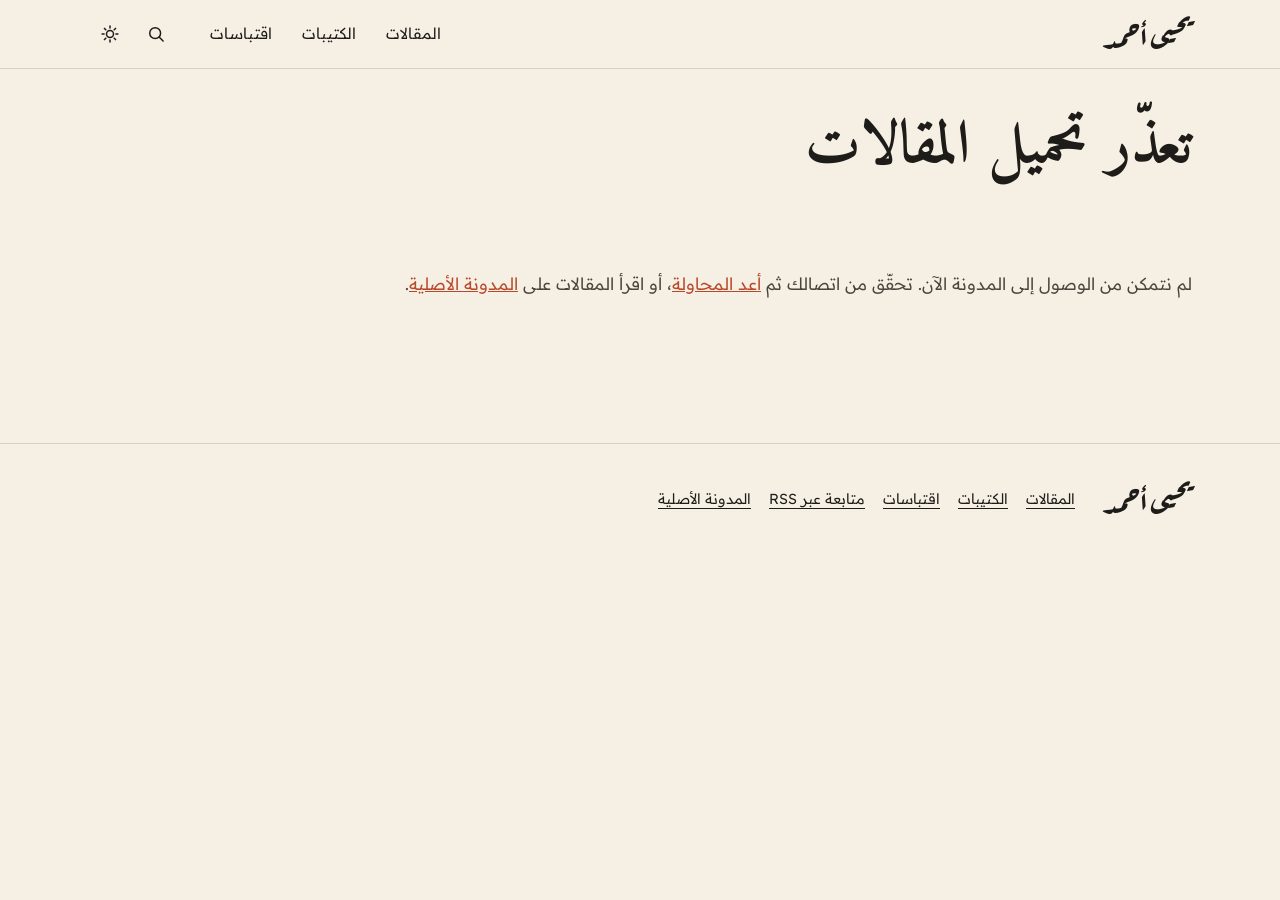
==== index.html @ 484f6cab "Add files via upload" ====
<!doctype html>
<html lang="ar" dir="rtl">
<head>
<meta charset="utf-8">
<meta name="viewport" content="width=device-width, initial-scale=1">
<title>يحيى أحمد</title>
<meta name="description" content="مقالات وكتيبات يحيى أحمد في اللغة والأدب والاجتماع والسياسة والرحلات، منذ ٢٠١٥.">
<meta property="og:site_name" content="يحيى أحمد">
<meta property="og:title" content="يحيى أحمد">
<meta property="og:description" content="مقالات وكتيبات يحيى أحمد في اللغة والأدب والاجتماع والسياسة والرحلات، منذ ٢٠١٥.">
<meta property="og:type" content="website">
<meta name="theme-color" content="#f5efe4">
<link rel="alternate" type="application/rss+xml" title="يحيى أحمد" href="https://yahyaahmedmahmoud.wordpress.com/feed/">
<link rel="icon" href="favicon.svg" type="image/svg+xml">
<link rel="preload" href="amiri-ar-400.woff2" as="font" type="font/woff2" crossorigin>
<link rel="preload" href="readex-ar.woff2" as="font" type="font/woff2" crossorigin>
<link rel="stylesheet" href="style.css?v=1">
<script>
try { var t = localStorage.getItem('ya.theme'); if (t) document.documentElement.setAttribute('data-theme', t); } catch (e) {}
</script>
</head>
<body>
<a class="skip" href="#main">انتقل إلى المحتوى</a>
<div class="progress" id="progress" aria-hidden="true"></div>

<header class="top">
  <div class="wrap top-in">
    <a class="brand" href="./" data-link aria-label="يحيى أحمد — الصفحة الرئيسية">يحيى أحمد</a>
    <nav class="nav" aria-label="القائمة الرئيسية">
      <a href="./?v=articles" data-link>المقالات</a>
      <a href="./?c=%D9%83%D8%AA%D9%8A%D8%A8%D8%A7%D8%AA" data-link>الكتيبات</a>
      <a href="./?v=quotes" data-link>اقتباسات</a>
      <a href="./?v=about" data-link id="nav-about" hidden>عن الكاتب</a>
    </nav>
    <div class="tools">
      <button class="icon" id="btn-search" type="button" aria-label="بحث في المقالات">
        <svg viewBox="0 0 24 24" width="20" height="20" aria-hidden="true"><circle cx="11" cy="11" r="6.5" fill="none" stroke="currentColor" stroke-width="1.8"/><path d="M16 16l4.5 4.5" stroke="currentColor" stroke-width="1.8" stroke-linecap="round"/></svg>
      </button>
      <button class="icon" id="btn-theme" type="button" aria-label="تبديل الوضع الفاتح والداكن">
        <svg viewBox="0 0 24 24" width="20" height="20" aria-hidden="true"><circle cx="12" cy="12" r="4.2" fill="none" stroke="currentColor" stroke-width="1.8"/><path d="M12 2.5v2.4M12 19.1v2.4M2.5 12h2.4M19.1 12h2.4M5.3 5.3l1.7 1.7M17 17l1.7 1.7M5.3 18.7L7 17M17 7l1.7-1.7" stroke="currentColor" stroke-width="1.8" stroke-linecap="round"/></svg>
      </button>
    </div>
  </div>
</header>

<main id="main" class="wrap" tabindex="-1">
  <p class="loading" role="status">جارٍ تحميل المقالات…</p>
</main>

<footer class="foot">
  <div class="wrap foot-in">
    <a class="brand" href="./" data-link>يحيى أحمد</a>
    <nav class="foot-nav" aria-label="روابط">
      <a href="./?v=articles" data-link>المقالات</a>
      <a href="./?c=%D9%83%D8%AA%D9%8A%D8%A8%D8%A7%D8%AA" data-link>الكتيبات</a>
      <a href="./?v=quotes" data-link>اقتباسات</a>
      <a href="https://yahyaahmedmahmoud.wordpress.com/feed/" rel="noopener">متابعة عبر RSS</a>
      <a href="https://yahyaahmedmahmoud.wordpress.com/" rel="noopener">المدونة الأصلية</a>
    </nav>
    <p class="foot-note" id="foot-note"></p>
  </div>
</footer>

<div class="overlay" id="search" hidden>
  <div class="ov-box" role="dialog" aria-modal="true" aria-label="بحث في المقالات">
    <div class="ov-head">
      <input id="q" type="search" placeholder="ابحث في العناوين والنصوص" autocomplete="off" aria-label="كلمة البحث">
      <button class="icon" id="search-close" type="button" aria-label="إغلاق البحث">
        <svg viewBox="0 0 24 24" width="20" height="20" aria-hidden="true"><path d="M6 6l12 12M18 6L6 18" stroke="currentColor" stroke-width="1.8" stroke-linecap="round"/></svg>
      </button>
    </div>
    <div class="ov-results" id="results" aria-live="polite"></div>
  </div>
</div>

<noscript><p class="wrap" style="padding:40px 20px">يحتاج هذا الموقع إلى تفعيل JavaScript. يمكنك قراءة المقالات على <a href="https://yahyaahmedmahmoud.wordpress.com/">المدونة الأصلية</a>.</p></noscript>
<script src="config.js?v=1"></script>
<script src="app.js?v=1"></script>
</body>
</html>
---- style.css ----
/* ===== الخطوط ===== */
@font-face { font-family: "Amiri"; font-weight: 400; font-style: normal; font-display: swap; src: url(amiri-ar-400.woff2) format("woff2"); unicode-range: U+0600-06FF, U+0750-077F, U+0870-088E, U+0890-0891, U+0897-08E1, U+08E3-08FF, U+200C-200E, U+2010-2011, U+204F, U+2E41, U+FB50-FDFF, U+FE70-FE74, U+FE76-FEFC; }
@font-face { font-family: "Amiri"; font-weight: 700; font-style: normal; font-display: swap; src: url(amiri-ar-700.woff2) format("woff2"); unicode-range: U+0600-06FF, U+0750-077F, U+0870-088E, U+0890-0891, U+0897-08E1, U+08E3-08FF, U+200C-200E, U+2010-2011, U+204F, U+2E41, U+FB50-FDFF, U+FE70-FE74, U+FE76-FEFC; }
@font-face { font-family: "Amiri"; font-weight: 400; font-style: normal; font-display: swap; src: url(amiri-la-400.woff2) format("woff2"); unicode-range: U+0000-00FF, U+0131, U+0152-0153, U+02BB-02BC, U+02C6, U+02DA, U+02DC, U+2000-206F, U+20AC, U+2122, U+2212, U+2215, U+FEFF, U+FFFD; }
@font-face { font-family: "Amiri"; font-weight: 700; font-style: normal; font-display: swap; src: url(amiri-la-700.woff2) format("woff2"); unicode-range: U+0000-00FF, U+0131, U+0152-0153, U+02BB-02BC, U+02C6, U+02DA, U+02DC, U+2000-206F, U+20AC, U+2122, U+2212, U+2215, U+FEFF, U+FFFD; }
@font-face { font-family: "Amiri"; font-weight: 400; font-style: italic; font-display: swap; src: url(amiri-la-400i.woff2) format("woff2"); unicode-range: U+0000-00FF, U+0131, U+0152-0153, U+02BB-02BC, U+02C6, U+02DA, U+02DC, U+2000-206F, U+20AC, U+2122, U+2212, U+2215, U+FEFF, U+FFFD; }
@font-face { font-family: "Readex Pro"; font-weight: 200 700; font-style: normal; font-display: swap; src: url(readex-ar.woff2) format("woff2"); unicode-range: U+0600-06FF, U+0750-077F, U+0870-088E, U+0890-0891, U+0897-08E1, U+08E3-08FF, U+200C-200E, U+2010-2011, U+204F, U+2E41, U+FB50-FDFF, U+FE70-FE74, U+FE76-FEFC; }
@font-face { font-family: "Readex Pro"; font-weight: 200 700; font-style: normal; font-display: swap; src: url(readex-la.woff2) format("woff2"); unicode-range: U+0000-00FF, U+0131, U+0152-0153, U+02BB-02BC, U+02C6, U+02DA, U+02DC, U+2000-206F, U+20AC, U+2122, U+2212, U+2215, U+FEFF, U+FFFD; }
@font-face { font-family: "Aref Ruqaa"; font-weight: 400; font-style: normal; font-display: swap; src: url(ruqaa-ar-400.woff2) format("woff2"); }
@font-face { font-family: "Aref Ruqaa"; font-weight: 700; font-style: normal; font-display: swap; src: url(ruqaa-ar-700.woff2) format("woff2"); }

/* ===== الألوان والمقاسات ===== */
:root {
  --paper: #f5efe4; --paper-2: #ece4d4; --paper-3: #e1d7c2;
  --ink: #1d1c19; --ink-2: #4a463e; --mute: #6f685b;
  --line: rgba(29, 28, 25, .14); --line-2: rgba(29, 28, 25, .3);
  --accent: #b9472a; --panel: #1c1b18; --panel-ink: #f4ede1;
  --read: "Amiri", "Traditional Arabic", Georgia, serif;
  --ui: "Readex Pro", "Segoe UI", Tahoma, sans-serif;
  --hand: "Aref Ruqaa", "Amiri", serif;
  --gut: clamp(16px, 4.5vw, 56px);
  --r: 22px;
  color-scheme: light;
}
:root[data-theme="dark"] {
  --paper: #171613; --paper-2: #211f1b; --paper-3: #2b2823;
  --ink: #efe8da; --ink-2: #c9c1b1; --mute: #a39b8b;
  --line: rgba(239, 232, 218, .16); --line-2: rgba(239, 232, 218, .34);
  --accent: #e8805f; --panel: #24211c; --panel-ink: #f4ede1;
  color-scheme: dark;
}
@media (prefers-color-scheme: dark) {
  :root:not([data-theme="light"]) {
    --paper: #171613; --paper-2: #211f1b; --paper-3: #2b2823;
    --ink: #efe8da; --ink-2: #c9c1b1; --mute: #a39b8b;
    --line: rgba(239, 232, 218, .16); --line-2: rgba(239, 232, 218, .34);
    --accent: #e8805f; --panel: #24211c; --panel-ink: #f4ede1;
    color-scheme: dark;
  }
}

* { box-sizing: border-box; }
html { -webkit-text-size-adjust: 100%; scroll-padding-top: 84px; }
body { margin: 0; background: var(--paper); color: var(--ink); font-family: var(--ui); font-size: 16px; line-height: 1.75; font-weight: 350; overflow-x: hidden; }
a { color: inherit; }
img, svg { max-width: 100%; }
button { font: inherit; color: inherit; cursor: pointer; }
:focus-visible { outline: 2px solid var(--accent); outline-offset: 3px; border-radius: 6px; }
main:focus { outline: none; }
.wrap { max-width: 1216px; margin-inline: auto; padding-inline: var(--gut); }
.sr { position: absolute; width: 1px; height: 1px; overflow: hidden; clip-path: inset(50%); white-space: nowrap; }
.skip { position: absolute; inset-inline-start: 12px; top: -60px; background: var(--ink); color: var(--paper); padding: 8px 14px; border-radius: 10px; z-index: 60; }
.skip:focus { top: 10px; }
.muted { color: var(--mute); }
.loading, .empty { padding: 56px 0; color: var(--ink-2); font-size: 17px; }
.empty a { color: var(--accent); }

/* ===== الرأس ===== */
.top { position: sticky; top: 0; z-index: 40; background: var(--paper); border-bottom: 1px solid var(--line); }
.top-in { display: flex; align-items: center; gap: 20px; min-height: 68px; }
.brand { font-family: var(--hand); font-weight: 700; font-size: 30px; line-height: 1; text-decoration: none; padding-block: 6px; white-space: nowrap; }
.nav { display: flex; gap: 6px; margin-inline-start: auto; }
.nav a { text-decoration: none; padding: 8px 12px; border-radius: 999px; font-size: 15.5px; white-space: nowrap; }
.nav a:hover { background: var(--paper-2); }
.nav a[aria-current="page"] { background: var(--ink); color: var(--paper); }
.tools { display: flex; gap: 2px; }
.icon { width: 44px; height: 44px; display: inline-grid; place-items: center; border: 0; background: none; border-radius: 50%; }
.icon:hover { background: var(--paper-2); }
.progress { position: fixed; top: 0; inset-inline: 0; height: 3px; background: var(--accent); transform: scaleX(0); transform-origin: right center; z-index: 50; }

/* ===== الواجهة ===== */
.hero { display: grid; grid-template-columns: minmax(0, 1.42fr) minmax(0, 1fr); gap: 16px; padding-top: 24px; }
.hero-name { position: relative; overflow: hidden; background: var(--panel); color: var(--panel-ink); border-radius: var(--r); min-height: 560px; padding: clamp(24px, 4vw, 56px); display: flex; flex-direction: column; justify-content: space-between; }
.name { margin: 0; font-family: var(--hand); font-weight: 700; font-size: clamp(84px, 10.5vw, 148px); line-height: 1.12; position: relative; z-index: 1; }
.name span { display: block; }
.name-2 { color: #e0633a; }
.hero-art { position: absolute; inset-inline-end: clamp(16px, 3vw, 44px); bottom: 0; height: 76%; width: auto; }
.hero-count { margin: 0; position: relative; z-index: 1; font-size: 15px; color: #d8cfbf; }
.hero-side { display: grid; grid-template-rows: auto 1fr; gap: 16px; }

.quote { position: relative; background: #c4472a; color: #fffaf2; border-radius: var(--r); padding: 26px 30px 24px; display: flex; flex-direction: column; min-height: 290px; }
.quote::before { content: "”"; position: absolute; inset-inline-end: 22px; top: -6px; font-family: var(--read); font-size: 150px; line-height: 1; color: rgba(28, 27, 24, .22); pointer-events: none; }
.quote-h { margin: 0 0 10px; font-size: 14.5px; font-weight: 500; }
.quote-h a { text-decoration: none; border-bottom: 1px solid rgba(255, 250, 242, .5); }
.quote-t { margin: 0; font-family: var(--read); font-size: clamp(22px, 2.1vw, 28px); line-height: 1.7; flex: 1; position: relative; }
.quote-t.long { font-size: clamp(19px, 1.7vw, 22px); }
.quote-src { margin: 14px 0 12px; padding-top: 12px; border-top: 1px solid rgba(255, 250, 242, .35); font-size: 14px; }
.quote-src:empty { display: none; }
.pill { align-self: flex-start; border: 1px solid rgba(255, 250, 242, .6); background: rgba(255, 250, 242, .12); color: inherit; border-radius: 999px; padding: 8px 18px; min-height: 44px; font-size: 14.5px; }
.pill:hover { background: rgba(255, 250, 242, .24); }

.latest { position: relative; overflow: hidden; border-radius: var(--r); background: var(--cbg); color: var(--cfg); display: grid; grid-template-columns: minmax(0, 1.2fr) minmax(0, 1fr); min-height: 250px; }
.latest .art { width: 100%; height: 100%; order: 2; padding: 14px 0 14px 14px; }
.latest-body { padding: 24px 28px; display: flex; flex-direction: column; justify-content: flex-end; gap: 6px; }
.latest-k { margin: 0 0 auto; align-self: flex-start; border: 1px solid currentColor; border-radius: 999px; padding: 2px 12px; font-size: 13.5px; }
.latest-t { margin: 0; font-family: var(--read); font-weight: 700; font-size: clamp(24px, 2.3vw, 32px); line-height: 1.5; }
.latest-t a, .card-title a, .book-t a { text-decoration: none; }
.latest-t a::after, .card-title a::after { content: ""; position: absolute; inset: 0; }

/* ===== عناوين الأقسام ===== */
.sec-h { margin: 0; font-family: var(--read); font-weight: 700; font-size: clamp(32px, 4vw, 48px); line-height: 1.3; }
.sec-n { font-family: var(--ui); font-weight: 400; font-size: 17px; color: var(--mute); margin-inline-start: 6px; }

/* ===== الكتيبات ===== */
.books { margin-top: 48px; }
.books-in { margin-top: 18px; display: grid; grid-template-columns: repeat(auto-fit, minmax(min(100%, 480px), 1fr)); gap: 16px; }
.book { display: grid; grid-template-columns: 190px minmax(0, 1fr); gap: 26px; align-items: center; background: var(--paper-2); border-radius: var(--r); padding: 22px; }
.cover { position: relative; display: flex; flex-direction: column; justify-content: flex-end; aspect-ratio: 3 / 4.1; border-radius: 6px 14px 14px 6px; overflow: hidden; background: var(--cbg); color: var(--cfg); text-decoration: none; padding: 16px 14px; box-shadow: -6px 8px 0 var(--paper-3); }
.cover .art { position: absolute; inset: 8px 0 auto 0; height: 52%; width: 100%; }
.cover-t { position: relative; font-family: var(--read); font-weight: 700; font-size: 18px; line-height: 1.45; }
.cover-a { position: relative; font-family: var(--hand); font-size: 15px; margin-top: 6px; opacity: .9; }
.book-t { margin: 0; font-family: var(--read); font-weight: 700; font-size: clamp(24px, 2.4vw, 32px); line-height: 1.45; }
.book-meta { margin: 4px 0 0; color: var(--ink-2); font-size: 14.5px; }
.book-ex { margin: 10px 0 0; font-family: var(--read); font-size: 19px; line-height: 1.8; color: var(--ink-2); }
.book-act { margin: 18px 0 0; display: flex; flex-wrap: wrap; gap: 10px; }

.btn { display: inline-flex; align-items: center; justify-content: center; min-height: 44px; padding: 8px 20px; border-radius: 999px; background: var(--ink); color: var(--paper); border: 1px solid var(--ink); text-decoration: none; font-size: 15px; font-weight: 450; }
.btn:hover { background: var(--accent); border-color: var(--accent); color: #fff; }
.btn.ghost { background: transparent; color: var(--ink); border-color: var(--line-2); }
.btn.ghost:hover { background: var(--paper-2); color: var(--ink); border-color: var(--ink); }

/* ===== المقالات ===== */
.articles { margin-top: 56px; }
.sec-head { display: flex; align-items: flex-end; justify-content: space-between; gap: 16px; flex-wrap: wrap; }
.views, .lang { display: inline-flex; background: var(--paper-2); border-radius: 999px; padding: 4px; }
.vbtn { border: 0; background: none; border-radius: 999px; padding: 7px 16px; min-height: 40px; font-size: 14.5px; text-decoration: none; display: inline-flex; align-items: center; }
.vbtn.on { background: var(--ink); color: var(--paper); }
.filters { margin: 18px 0 22px; display: grid; gap: 10px; }
.frow { display: flex; flex-wrap: wrap; align-items: center; gap: 8px; }
.flabel { font-size: 13.5px; color: var(--mute); min-width: 4.2em; }
.chip { display: inline-flex; align-items: center; gap: 6px; min-height: 38px; padding: 5px 14px; border: 1px solid var(--line-2); border-radius: 999px; text-decoration: none; font-size: 14.5px; white-space: nowrap; }
.chip:hover { border-color: var(--ink); }
.chip.on { background: var(--ink); color: var(--paper); border-color: var(--ink); }
.chip.empty { border-style: dashed; color: var(--mute); }
.chip .n { font-size: 12.5px; opacity: .75; }

.grid { display: grid; grid-template-columns: repeat(3, minmax(0, 1fr)); grid-auto-rows: minmax(236px, auto); grid-auto-flow: dense; gap: 16px; }
.card { position: relative; display: flex; flex-direction: column; overflow: hidden; border-radius: var(--r); background: var(--cbg); color: var(--cfg); }
.card:focus-within { outline: 2px solid var(--accent); outline-offset: 3px; }
.card-art { flex: 1 1 104px; min-height: 104px; position: relative; margin-top: 14px; }
.card-art .art { position: absolute; inset: 0; width: 100%; height: 100%; }
.card-body { padding: 16px 22px 20px; }
.card-meta { margin: 0 0 4px; font-size: 13.5px; display: flex; flex-wrap: wrap; gap: 4px 14px; opacity: .92; }
.card-title { margin: 0; font-family: var(--read); font-weight: 700; font-size: 23px; line-height: 1.5; }
.card-title a:focus-visible { outline: none; }
.card-ex { margin: 10px 0 0; font-family: var(--read); font-size: 18.5px; line-height: 1.8; opacity: .92; }
.card-cats { margin: 10px 0 0; display: flex; flex-wrap: wrap; gap: 6px; font-size: 12.5px; }
.card-cats span { border: 1px solid currentColor; border-radius: 999px; padding: 1px 10px; opacity: .9; }
.k-lg { grid-column: span 2; grid-row: span 2; }
.k-lg .card-title { font-size: clamp(30px, 3.2vw, 42px); line-height: 1.4; }
.k-lg .card-body { padding: 22px 30px 28px; }
.k-wide { grid-column: span 2; flex-direction: row-reverse; }
.k-wide .card-art { flex: 0 0 38%; margin: 14px 0; }
.k-wide .card-body { flex: 1; display: flex; flex-direction: column; justify-content: flex-end; }
.k-wide .card-title { font-size: 27px; }

.year { margin: 34px 0 6px; font-family: var(--read); font-weight: 700; font-size: 30px; color: var(--accent); }
.rows { list-style: none; margin: 0; padding: 0; }
.row { display: grid; grid-template-columns: minmax(0, 1fr) auto; gap: 2px 20px; padding: 14px 0; border-bottom: 1px solid var(--line); }
.row-title { font-family: var(--read); font-weight: 700; font-size: 22px; line-height: 1.5; text-decoration: none; }
.row-title:hover { color: var(--accent); }
.row-meta { font-size: 13.5px; color: var(--ink-2); align-self: center; text-align: end; }
.row-cats { grid-column: 1 / -1; font-size: 13.5px; color: var(--mute); }

/* ===== صفحة المقال ===== */
.post { padding-top: 24px; }
.post-head { position: relative; overflow: hidden; border-radius: var(--r); background: var(--cbg); color: var(--cfg); display: grid; grid-template-columns: minmax(0, 1.5fr) minmax(0, 1fr); min-height: 380px; }
.post-head .art { width: 100%; height: 100%; order: 2; padding: 28px; }
.post-head-in { padding: clamp(24px, 4.5vw, 64px); display: flex; flex-direction: column; justify-content: center; gap: 14px; }
.post-meta, .tags { margin: 0; display: flex; flex-wrap: wrap; gap: 8px; align-items: center; }
.tag { display: inline-flex; align-items: center; min-height: 32px; padding: 2px 14px; border-radius: 999px; background: var(--cfg, var(--ink)); color: var(--cbg, var(--paper)); text-decoration: none; font-size: 13.5px; font-weight: 500; }
.tag.plain { background: transparent; color: inherit; border: 1px solid currentColor; font-weight: 400; }
.post-title { margin: 0; font-family: var(--read); font-weight: 700; font-size: clamp(34px, 5.2vw, 68px); line-height: 1.38; text-wrap: balance; }
.by { margin: 0; font-family: var(--hand); font-size: 21px; }
.post .lang { margin: 26px auto 0; display: flex; width: max-content; }

.prose { max-width: 41rem; margin: 44px auto 0; font-family: var(--read); font-size: clamp(20px, 1.1vw + 14px, 23px); line-height: 2.15; overflow-wrap: break-word; }
.prose.en { line-height: 1.8; font-size: clamp(19px, 1vw + 13px, 21px); }
.prose > :first-child { margin-top: 0; }
.prose p { margin: 0 0 1.15em; }
.prose h1, .prose h2, .prose h3, .prose h4 { font-family: var(--read); font-weight: 700; line-height: 1.5; margin: 1.9em 0 .6em; }
.prose h1, .prose h2 { font-size: 1.5em; }
.prose h3 { font-size: 1.28em; }
.prose h4 { font-size: 1.1em; }
.prose strong, .prose b { font-weight: 700; }
.prose a { color: var(--accent); text-underline-offset: 5px; text-decoration-thickness: 1px; overflow-wrap: anywhere; }
.prose a:hover { text-decoration-thickness: 2px; }
.prose blockquote { margin: 1.5em 0; padding: 4px 22px 4px 0; border-inline-start: 4px solid var(--accent); padding-inline: 22px 0; color: var(--ink-2); }
.prose blockquote p:last-child { margin-bottom: 0; }
.prose ul, .prose ol { margin: 0 0 1.15em; padding-inline-start: 1.5em; }
.prose li { margin-bottom: .3em; }
.prose hr { border: 0; height: 1px; background: var(--line-2); margin: 2.2em auto; width: 40%; }
.prose img { display: block; height: auto; margin: 1.6em auto .5em; border-radius: 14px; background: var(--paper-2); }
.prose figure { margin: 1.6em 0; }
.prose figcaption, .prose .wp-caption-text { font-family: var(--ui); font-size: 14.5px; line-height: 1.8; color: var(--ink-2); text-align: center; margin-top: 6px; }
.prose table { border-collapse: collapse; width: 100%; font-size: .85em; margin: 1.5em 0; display: block; overflow-x: auto; }
.prose td, .prose th { border: 1px solid var(--line-2); padding: 6px 10px; }
.prose sup { font-size: .62em; line-height: 0; }
.prose .tc { text-align: center; }
.prose .filebox { margin: 1.4em 0; font-family: var(--ui); }
.prose .filebox .btn { color: var(--paper); text-decoration: none; font-size: 16px; padding-inline: 26px; }
.prose .filebox .btn:hover { color: #fff; }
.video { position: relative; aspect-ratio: 16 / 9; margin: 1.6em 0; }
.video iframe { position: absolute; inset: 0; width: 100%; height: 100%; border: 0; border-radius: 14px; }

.tags { max-width: 41rem; margin: 36px auto 0; }
.tags .tag { background: var(--paper-2); color: var(--ink); font-weight: 400; }
.share { max-width: 41rem; margin: 28px auto 0; padding-top: 24px; border-top: 1px solid var(--line); display: flex; flex-wrap: wrap; gap: 8px; }
.share .btn { font-size: 14px; padding-inline: 16px; }

.comments { max-width: 41rem; margin: 56px auto 0; }
.comments .sec-h { font-size: 30px; margin-bottom: 14px; }
.coms { list-style: none; margin: 0; padding: 0; }
.coms.sub { margin: 14px 0 0; padding-inline-start: 20px; border-inline-start: 2px solid var(--line); }
.com { padding: 16px 0; border-top: 1px solid var(--line); }
.coms.sub .com:first-child { border-top: 0; padding-top: 0; }
.com-h { margin: 0 0 6px; display: flex; flex-wrap: wrap; align-items: center; gap: 10px; font-size: 14.5px; }
.com-h strong { font-weight: 550; }
.com-av { width: 34px; height: 34px; border-radius: 50%; background: var(--paper-3); display: inline-grid; place-items: center; font-family: var(--read); font-weight: 700; font-size: 17px; }
.com-b { font-family: var(--read); font-size: 19.5px; line-height: 1.95; overflow-wrap: break-word; }
.com-b p { margin: 0 0 .7em; }
.com-b a { color: var(--accent); overflow-wrap: anywhere; }
.com-act { margin: 22px 0 0; display: flex; flex-wrap: wrap; align-items: center; gap: 12px; font-size: 14px; }

.pn { max-width: 41rem; margin: 48px auto 0; display: grid; grid-template-columns: 1fr 1fr; gap: 14px; }
.pn-a { display: flex; flex-direction: column; gap: 2px; padding: 16px 18px; border: 1px solid var(--line-2); border-radius: 16px; text-decoration: none; font-family: var(--read); font-weight: 700; font-size: 19px; line-height: 1.55; }
.pn-a .muted { font-family: var(--ui); font-weight: 400; font-size: 13px; }
.pn-a:hover { border-color: var(--ink); background: var(--paper-2); }
.pn-a.end { text-align: end; }

/* ===== صفحات: اقتباسات / عن الكاتب ===== */
.page { padding-top: 40px; }
.page-h { margin: 0 0 26px; font-family: var(--read); font-weight: 700; font-size: clamp(38px, 5vw, 60px); line-height: 1.3; }
.page .prose { margin-top: 0; margin-inline: 0; }
.qlist { list-style: none; margin: 0; padding: 0; columns: 3 300px; column-gap: 16px; }
.q { break-inside: avoid; margin: 0 0 16px; padding: 24px 26px; border-radius: var(--r); background: var(--cbg); color: var(--cfg); }
.q blockquote { margin: 0; font-family: var(--read); font-size: 22px; line-height: 1.8; }
.q-src { margin: 14px 0 0; font-size: 13.5px; opacity: .92; }

/* ===== التذييل ===== */
.foot { margin-top: 88px; border-top: 1px solid var(--line); padding: 34px 0 44px; }
.foot-in { display: flex; flex-wrap: wrap; align-items: center; gap: 12px 28px; }
.foot-nav { display: flex; flex-wrap: wrap; gap: 4px 18px; font-size: 14.5px; }
.foot-nav a { text-underline-offset: 4px; padding-block: 8px; }
.foot-note { margin: 0; margin-inline-start: auto; font-size: 14px; color: var(--mute); }

/* ===== البحث ===== */
.overlay { position: fixed; inset: 0; z-index: 70; background: rgba(20, 18, 14, .55); display: flex; justify-content: center; align-items: flex-start; padding: 8vh 16px 16px; }
.overlay[hidden] { display: none; }
.ov-box { width: min(680px, 100%); max-height: 80vh; display: flex; flex-direction: column; background: var(--paper); border-radius: var(--r); overflow: hidden; }
.ov-head { display: flex; gap: 8px; padding: 14px 16px; border-bottom: 1px solid var(--line); }
.ov-head input { flex: 1; min-width: 0; border: 0; background: none; color: inherit; font: inherit; font-size: 18px; padding: 8px; outline-offset: 0; }
.ov-results { overflow: auto; padding: 6px 22px 18px; }
.ov-results .row-title { font-size: 20px; }

/* ===== الشاشات الأصغر ===== */
@media (max-width: 980px) {
  .hero { grid-template-columns: 1fr; }
  .hero-name { min-height: 420px; }
  .hero-side { grid-template-columns: 1fr 1fr; grid-template-rows: auto; }
  .grid { grid-template-columns: repeat(2, minmax(0, 1fr)); }
  .k-lg { grid-row: span 1; }
  .post-head { grid-template-columns: 1fr; min-height: 0; }
  .post-head .art { order: 0; height: 170px; padding: 18px 18px 0; }
}
@media (max-width: 700px) {
  .top-in { flex-wrap: wrap; gap: 0 8px; padding-top: 4px; }
  .brand { font-size: 27px; margin-inline-end: auto; }
  .nav { order: 3; width: 100%; margin: 0 calc(var(--gut) * -1); padding: 0 var(--gut) 8px; width: calc(100% + var(--gut) * 2); overflow-x: auto; scrollbar-width: none; }
  .nav::-webkit-scrollbar { display: none; }
  .nav a { padding: 6px 12px; min-height: 40px; display: inline-flex; align-items: center; }
  html { scroll-padding-top: 120px; }
  .hero-side { grid-template-columns: 1fr; }
  .hero-name { min-height: 380px; }
  .hero-art { height: 56%; inset-inline-end: 14px; }
  .name { font-size: clamp(64px, 19vw, 92px); }
  .latest { grid-template-columns: 1fr; }
  .latest .art { order: 0; height: 130px; padding: 14px 14px 0; }
  .book { grid-template-columns: 1fr; }
  .cover { width: 170px; }
  .grid { grid-template-columns: 1fr; grid-auto-rows: auto; }
  .k-lg, .k-wide { grid-column: auto; }
  .k-wide { flex-direction: column; }
  .k-wide .card-art, .card-art { flex: 0 0 120px; }
  .k-lg .card-body { padding: 18px 22px 22px; }
  .frow { flex-wrap: nowrap; overflow-x: auto; margin-inline: calc(var(--gut) * -1); padding-inline: var(--gut); scrollbar-width: none; padding-block: 2px; }
  .frow::-webkit-scrollbar { display: none; }
  .flabel { min-width: auto; flex: none; }
  .row { grid-template-columns: 1fr; }
  .row-meta { text-align: start; }
  .pn { grid-template-columns: 1fr; }
  .pn-a.end { text-align: start; }
  .foot-note { margin-inline-start: 0; width: 100%; }
  .prose { margin-top: 30px; }
}
@media (prefers-reduced-motion: no-preference) {
  .btn, .chip, .vbtn, .nav a, .icon, .pill, .pn-a { transition: background-color .15s, color .15s, border-color .15s; }
}
@media print {
  .top, .foot, .share, .pn, .progress, .com-act, .overlay { display: none !important; }
  body { background: #fff; color: #000; }
}
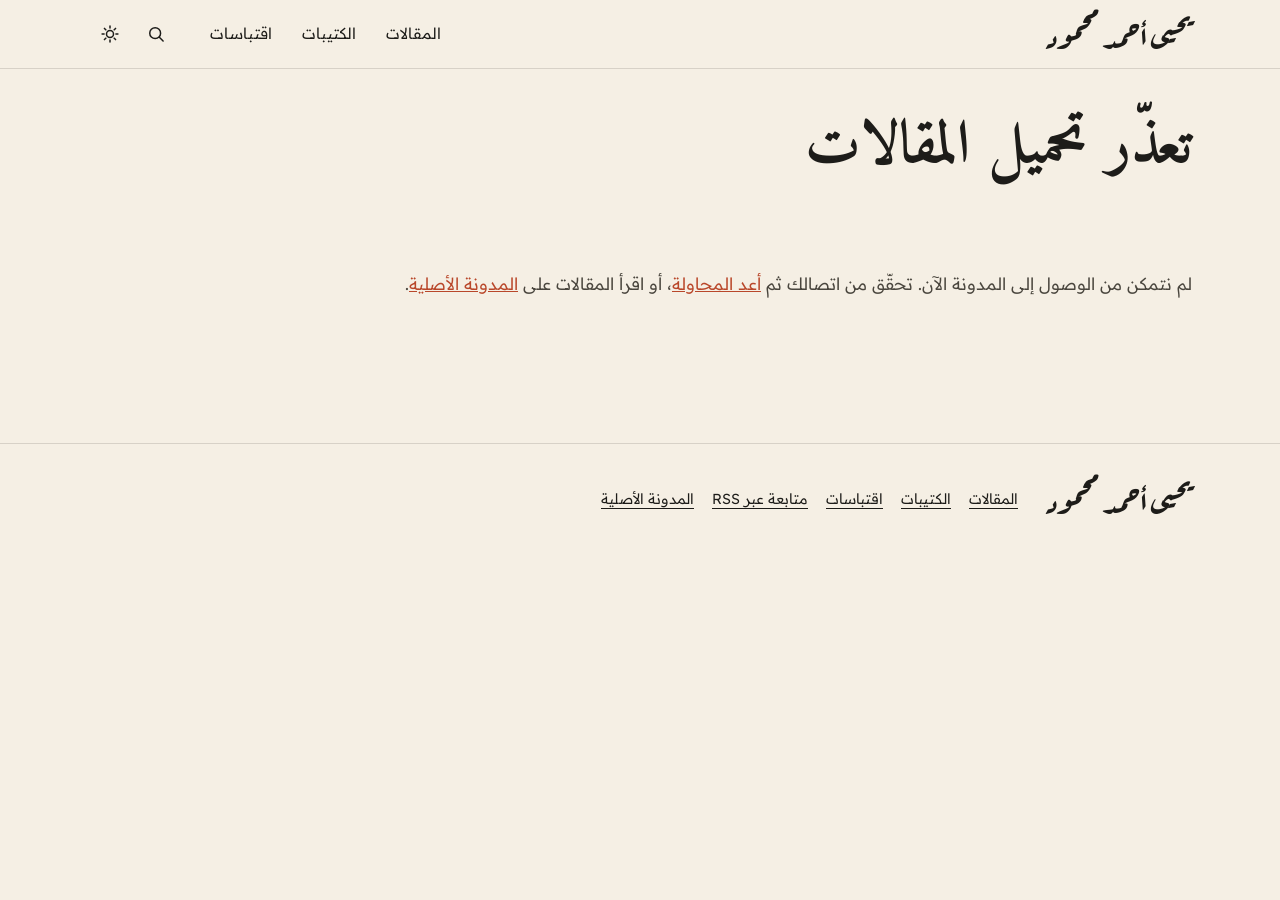
==== commit b0d14a56: "Add files via upload" ====
--- a/index.html
+++ b/index.html
@@ -3,18 +3,20 @@
 <head>
 <meta charset="utf-8">
 <meta name="viewport" content="width=device-width, initial-scale=1">
-<title>يحيى أحمد</title>
-<meta name="description" content="مقالات وكتيبات يحيى أحمد في اللغة والأدب والاجتماع والسياسة والرحلات، منذ ٢٠١٥.">
-<meta property="og:site_name" content="يحيى أحمد">
-<meta property="og:title" content="يحيى أحمد">
-<meta property="og:description" content="مقالات وكتيبات يحيى أحمد في اللغة والأدب والاجتماع والسياسة والرحلات، منذ ٢٠١٥.">
+<title>يحيى أحمد محمود</title>
+<meta name="description" content="مقالات وكتيبات يحيى أحمد محمود في اللغة والأدب والاجتماع والسياسة والرحلات، منذ ٢٠١٥.">
+<meta property="og:site_name" content="يحيى أحمد محمود">
+<meta property="og:title" content="يحيى أحمد محمود">
+<meta property="og:description" content="مقالات وكتيبات يحيى أحمد محمود في اللغة والأدب والاجتماع والسياسة والرحلات، منذ ٢٠١٥.">
 <meta property="og:type" content="website">
+<meta property="og:image" content="https://yahyaahmedmahmoud.github.io/og.png">
+<meta name="twitter:card" content="summary_large_image">
 <meta name="theme-color" content="#f5efe4">
-<link rel="alternate" type="application/rss+xml" title="يحيى أحمد" href="https://yahyaahmedmahmoud.wordpress.com/feed/">
+<link rel="alternate" type="application/rss+xml" title="يحيى أحمد محمود" href="https://yahyaahmedmahmoud.wordpress.com/feed/">
 <link rel="icon" href="favicon.svg" type="image/svg+xml">
 <link rel="preload" href="amiri-ar-400.woff2" as="font" type="font/woff2" crossorigin>
 <link rel="preload" href="readex-ar.woff2" as="font" type="font/woff2" crossorigin>
-<link rel="stylesheet" href="style.css?v=1">
+<link rel="stylesheet" href="style.css?v=3">
 <script>
 try { var t = localStorage.getItem('ya.theme'); if (t) document.documentElement.setAttribute('data-theme', t); } catch (e) {}
 </script>
@@ -25,7 +27,7 @@
 
 <header class="top">
   <div class="wrap top-in">
-    <a class="brand" href="./" data-link aria-label="يحيى أحمد — الصفحة الرئيسية">يحيى أحمد</a>
+    <a class="brand" href="./" data-link aria-label="يحيى أحمد محمود — الصفحة الرئيسية">يحيى أحمد محمود</a>
     <nav class="nav" aria-label="القائمة الرئيسية">
       <a href="./?v=articles" data-link>المقالات</a>
       <a href="./?c=%D9%83%D8%AA%D9%8A%D8%A8%D8%A7%D8%AA" data-link>الكتيبات</a>
@@ -49,7 +51,7 @@
 
 <footer class="foot">
   <div class="wrap foot-in">
-    <a class="brand" href="./" data-link>يحيى أحمد</a>
+    <a class="brand" href="./" data-link>يحيى أحمد محمود</a>
     <nav class="foot-nav" aria-label="روابط">
       <a href="./?v=articles" data-link>المقالات</a>
       <a href="./?c=%D9%83%D8%AA%D9%8A%D8%A8%D8%A7%D8%AA" data-link>الكتيبات</a>
@@ -74,7 +76,7 @@
 </div>
 
 <noscript><p class="wrap" style="padding:40px 20px">يحتاج هذا الموقع إلى تفعيل JavaScript. يمكنك قراءة المقالات على <a href="https://yahyaahmedmahmoud.wordpress.com/">المدونة الأصلية</a>.</p></noscript>
-<script src="config.js?v=1"></script>
-<script src="app.js?v=1"></script>
+<script src="config.js?v=3"></script>
+<script src="app.js?v=3"></script>
 </body>
 </html>
--- a/style.css
+++ b/style.css
@@ -71,7 +71,7 @@
 /* ===== الواجهة ===== */
 .hero { display: grid; grid-template-columns: minmax(0, 1.42fr) minmax(0, 1fr); gap: 16px; padding-top: 24px; }
 .hero-name { position: relative; overflow: hidden; background: var(--panel); color: var(--panel-ink); border-radius: var(--r); min-height: 560px; padding: clamp(24px, 4vw, 56px); display: flex; flex-direction: column; justify-content: space-between; }
-.name { margin: 0; font-family: var(--hand); font-weight: 700; font-size: clamp(84px, 10.5vw, 148px); line-height: 1.12; position: relative; z-index: 1; }
+.name { margin: 0; font-family: var(--hand); font-weight: 700; font-size: clamp(64px, 7.4vw, 104px); line-height: 1.36; position: relative; z-index: 1; }
 .name span { display: block; }
 .name-2 { color: #e0633a; }
 .hero-art { position: absolute; inset-inline-end: clamp(16px, 3vw, 44px); bottom: 0; height: 76%; width: auto; }
@@ -96,6 +96,15 @@
 .latest-t { margin: 0; font-family: var(--read); font-weight: 700; font-size: clamp(24px, 2.3vw, 32px); line-height: 1.5; }
 .latest-t a, .card-title a, .book-t a { text-decoration: none; }
 .latest-t a::after, .card-title a::after { content: ""; position: absolute; inset: 0; }
+
+/* ===== الصورة البارزة بدل الرسمة ===== */
+.pic { display: block; width: 100%; height: 100%; object-fit: cover; }
+.card-art.has-img { margin: 0; flex-basis: 150px; min-height: 150px; }
+.card-art.has-img .pic { position: absolute; inset: 0; }
+.k-wide .card-art.has-img { margin: 0; }
+.latest.has-img .pic { order: 2; min-height: 100%; }
+.post-head.has-img .pic { order: 2; min-height: 300px; }
+.cover .pic { position: absolute; inset: 0; }
 
 /* ===== عناوين الأقسام ===== */
 .sec-h { margin: 0; font-family: var(--read); font-weight: 700; font-size: clamp(32px, 4vw, 48px); line-height: 1.3; }
@@ -220,6 +229,8 @@
 .com-b { font-family: var(--read); font-size: 19.5px; line-height: 1.95; overflow-wrap: break-word; }
 .com-b p { margin: 0 0 .7em; }
 .com-b a { color: var(--accent); overflow-wrap: anywhere; }
+.com.ping .com-h { margin: 0; }
+.com.ping a { color: var(--accent); }
 .com-act { margin: 22px 0 0; display: flex; flex-wrap: wrap; align-items: center; gap: 12px; font-size: 14px; }
 
 .pn { max-width: 41rem; margin: 48px auto 0; display: grid; grid-template-columns: 1fr 1fr; gap: 14px; }
@@ -262,6 +273,7 @@
   .k-lg { grid-row: span 1; }
   .post-head { grid-template-columns: 1fr; min-height: 0; }
   .post-head .art { order: 0; height: 170px; padding: 18px 18px 0; }
+  .post-head.has-img .pic { order: 0; height: 240px; min-height: 0; }
 }
 @media (max-width: 700px) {
   .top-in { flex-wrap: wrap; gap: 0 8px; padding-top: 4px; }
@@ -273,9 +285,11 @@
   .hero-side { grid-template-columns: 1fr; }
   .hero-name { min-height: 380px; }
   .hero-art { height: 56%; inset-inline-end: 14px; }
-  .name { font-size: clamp(64px, 19vw, 92px); }
+  .name { font-size: clamp(48px, 14.5vw, 68px); }
+  .hero-name { min-height: 400px; }
   .latest { grid-template-columns: 1fr; }
   .latest .art { order: 0; height: 130px; padding: 14px 14px 0; }
+  .latest.has-img .pic { order: 0; height: 170px; min-height: 0; }
   .book { grid-template-columns: 1fr; }
   .cover { width: 170px; }
   .grid { grid-template-columns: 1fr; grid-auto-rows: auto; }
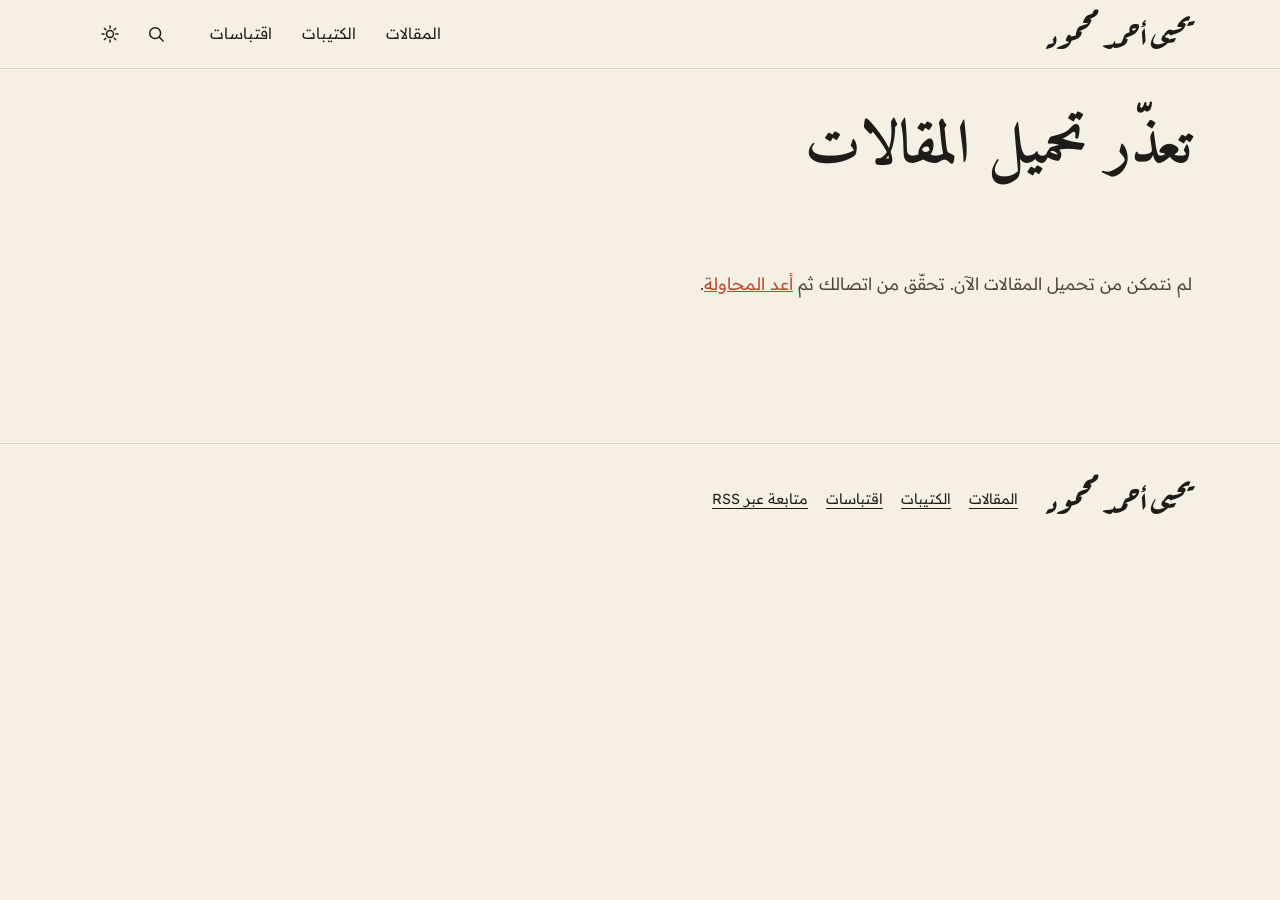
==== commit f3001026: "Add files via upload" ====
--- a/index.html
+++ b/index.html
@@ -2,6 +2,7 @@
 <html lang="ar" dir="rtl">
 <head>
 <meta charset="utf-8">
+<base href="/">
 <meta name="viewport" content="width=device-width, initial-scale=1">
 <title>يحيى أحمد محمود</title>
 <meta name="description" content="مقالات وكتيبات يحيى أحمد محمود في اللغة والأدب والاجتماع والسياسة والرحلات، منذ ٢٠١٥.">
@@ -16,7 +17,7 @@
 <link rel="icon" href="favicon.svg" type="image/svg+xml">
 <link rel="preload" href="amiri-ar-400.woff2" as="font" type="font/woff2" crossorigin>
 <link rel="preload" href="readex-ar.woff2" as="font" type="font/woff2" crossorigin>
-<link rel="stylesheet" href="style.css?v=3">
+<link rel="stylesheet" href="style.css?v=5">
 <script>
 try { var t = localStorage.getItem('ya.theme'); if (t) document.documentElement.setAttribute('data-theme', t); } catch (e) {}
 </script>
@@ -57,7 +58,6 @@
       <a href="./?c=%D9%83%D8%AA%D9%8A%D8%A8%D8%A7%D8%AA" data-link>الكتيبات</a>
       <a href="./?v=quotes" data-link>اقتباسات</a>
       <a href="https://yahyaahmedmahmoud.wordpress.com/feed/" rel="noopener">متابعة عبر RSS</a>
-      <a href="https://yahyaahmedmahmoud.wordpress.com/" rel="noopener">المدونة الأصلية</a>
     </nav>
     <p class="foot-note" id="foot-note"></p>
   </div>
@@ -75,8 +75,8 @@
   </div>
 </div>
 
-<noscript><p class="wrap" style="padding:40px 20px">يحتاج هذا الموقع إلى تفعيل JavaScript. يمكنك قراءة المقالات على <a href="https://yahyaahmedmahmoud.wordpress.com/">المدونة الأصلية</a>.</p></noscript>
-<script src="config.js?v=3"></script>
-<script src="app.js?v=3"></script>
+<noscript><p class="wrap" style="padding:40px 20px">يحتاج هذا الموقع إلى تفعيل JavaScript لعرض المقالات.</p></noscript>
+<script src="config.js?v=5"></script>
+<script src="app.js?v=5"></script>
 </body>
 </html>
